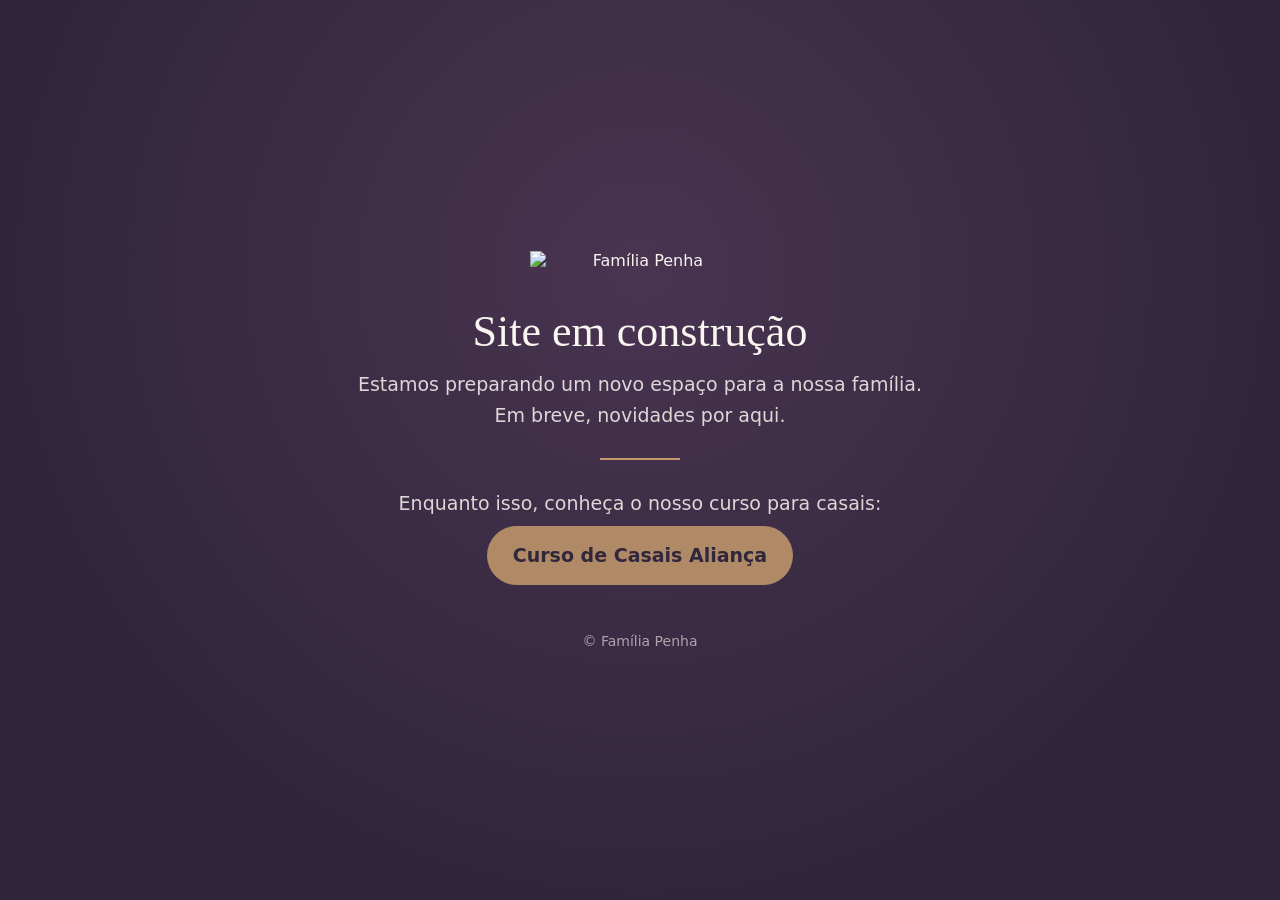
==== site-igreja/index.html @ 56d56d37 "Site provisório da Família Penha (em construção) com atalho /appcasais Co-Authored-By: Claude Opus 5" ====
<!doctype html>
<html lang="pt-BR">
<head>
<meta charset="utf-8">
<meta name="viewport" content="width=device-width, initial-scale=1">
<title>Família Penha · Site em construção</title>
<meta name="description" content="O site da Família Penha está em construção.">
<link rel="icon" href="/favicon.png">
<style>
  :root { --plum:#30263b; --plum2:#493451; --gold:#c59b6c; --cream:#f9f5ef; }
  * { box-sizing:border-box; }
  html,body { margin:0; height:100%; }
  body { min-height:100vh; display:flex; flex-direction:column; align-items:center; justify-content:center;
         padding:32px 16px; text-align:center; color:var(--cream);
         background:radial-gradient(circle at 50% 30%, var(--plum2), var(--plum) 70%);
         font-family:system-ui,-apple-system,"Segoe UI",Roboto,sans-serif; }
  img.logo { width:min(220px,55vw); height:auto; }
  h1 { font-family:Georgia,"Times New Roman",serif; font-weight:400; font-size:clamp(28px,6vw,44px); margin:36px 0 12px; }
  p { margin:0 auto; max-width:30em; font-size:clamp(16px,3.6vw,19px); line-height:1.6; opacity:.85; }
  .line { width:80px; height:2px; background:var(--gold); margin:28px auto; border:0; }
  a.btn { display:inline-block; margin-top:8px; padding:14px 26px; border-radius:999px; background:var(--gold);
          color:var(--plum); text-decoration:none; font-weight:600; }
  a.btn:hover { filter:brightness(1.07); }
  footer { margin-top:48px; font-size:14px; opacity:.6; }
</style>
</head>
<body>
  <img class="logo" src="/logo-familia-penha.png" alt="Família Penha">
  <h1>Site em construção</h1>
  <p>Estamos preparando um novo espaço para a nossa família. Em breve, novidades por aqui.</p>
  <hr class="line">
  <p>Enquanto isso, conheça o nosso curso para casais:</p>
  <p><a class="btn" href="/appcasais">Curso de Casais Aliança</a></p>
  <footer>© Família Penha</footer>
</body>
</html>
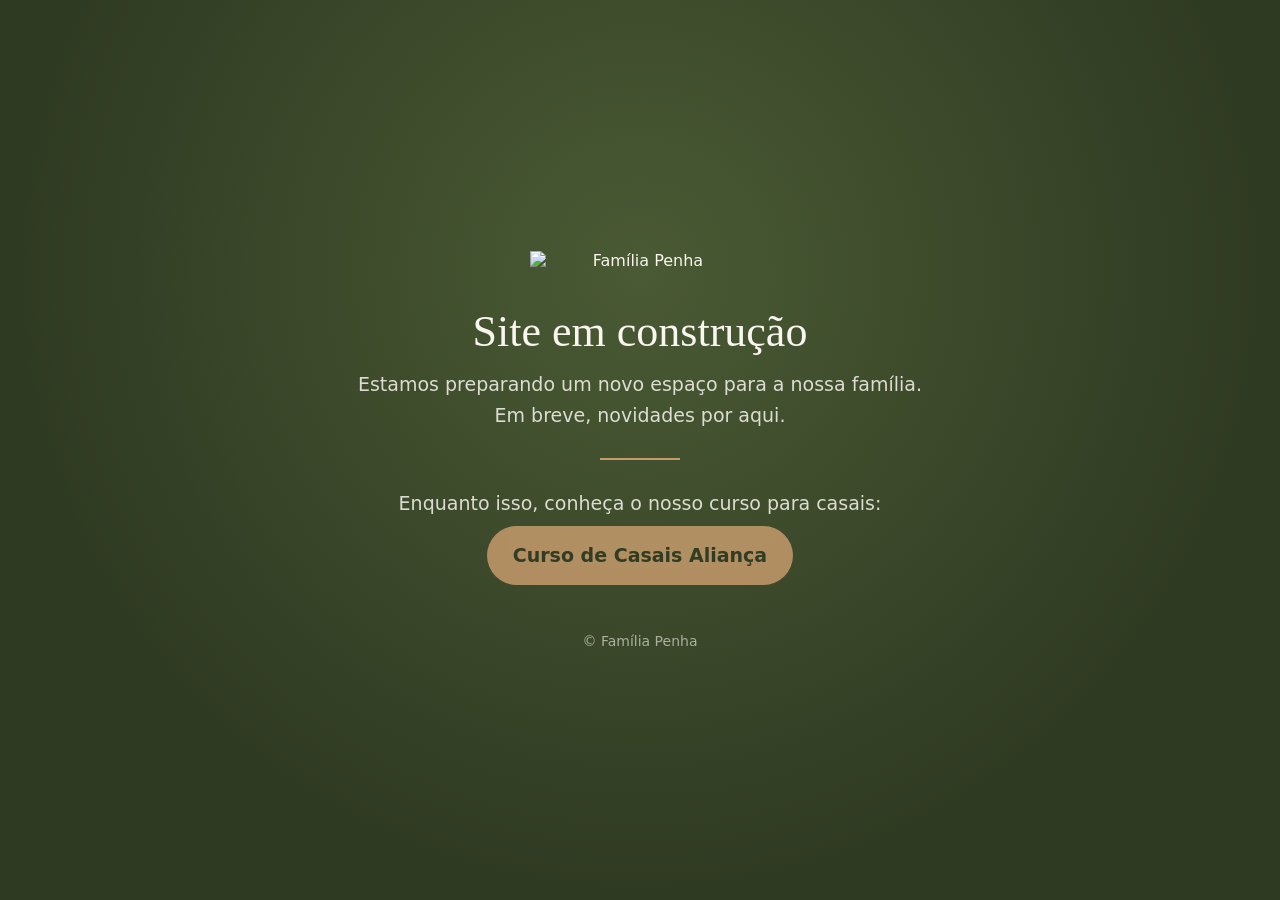
==== commit 0f8c2ff9: "Site da igreja: fundo verde musgo Co-Authored-By: Claude Opus 5.5 <noreply@anthropic.com> Claude-Ses" ====
--- a/site-igreja/index.html
+++ b/site-igreja/index.html
@@ -7,7 +7,7 @@
 <meta name="description" content="O site da Família Penha está em construção.">
 <link rel="icon" href="/favicon.png">
 <style>
-  :root { --plum:#30263b; --plum2:#493451; --gold:#c59b6c; --cream:#f9f5ef; }
+  :root { --plum:#2f3a22; --plum2:#4a5a34; --gold:#c59b6c; --cream:#f9f5ef; }
   * { box-sizing:border-box; }
   html,body { margin:0; height:100%; }
   body { min-height:100vh; display:flex; flex-direction:column; align-items:center; justify-content:center;
